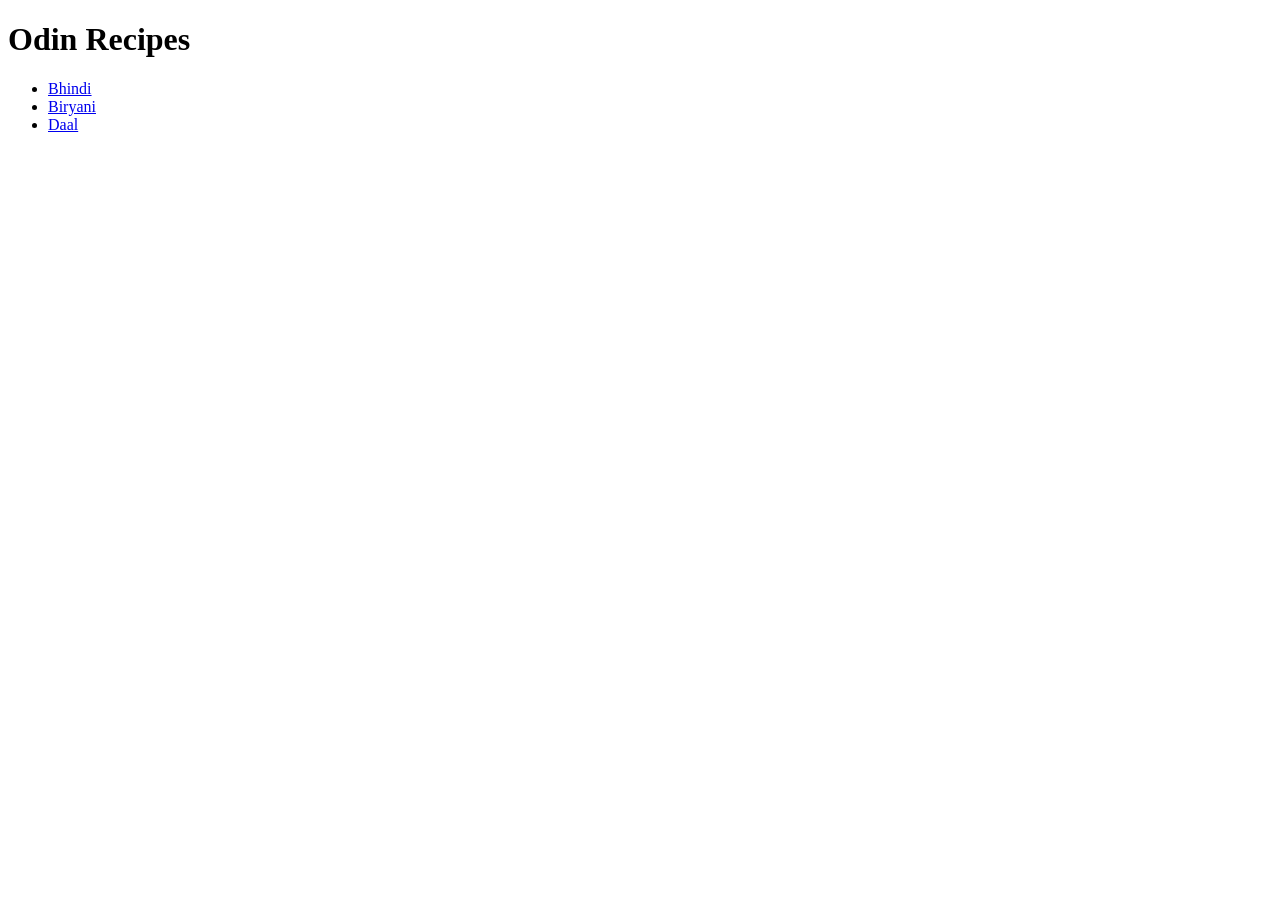
==== index.html @ dbcd0e90 "added recipes and home page" ====
<!doctype html>
<html lang="en">
  <head>
    <meta charset="UTF-8" />
    <meta name="viewport" content="width=device-width, initial-scale=1.0" />
    <title>Odin Recipes</title>
  </head>
  <body>
    <h1>Odin Recipes</h1>
    <ul>
      <li>
        <a href="recipes/bhindi.html" target="_blank">Bhindi</a>
      </li>
      <li>
        <a href="recipes/biryani.html" target="_blank"
          >Biryani</a
        >
      </li>
      <li>
        <a href="recipes/daal.html" target="_blank">Daal</a>
      </li>
    </ul>
  </body>
</html>
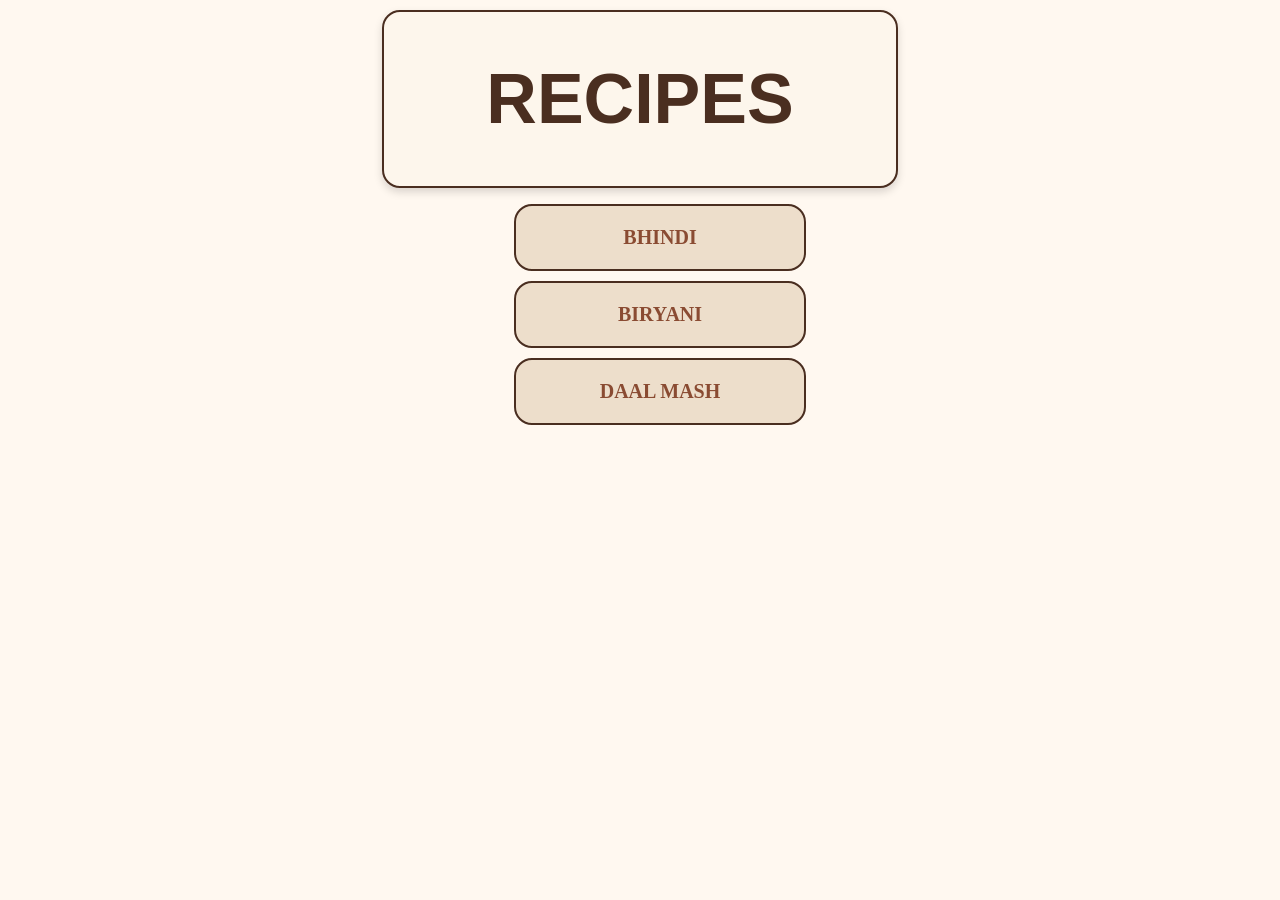
==== commit 15969f7e: "add css file" ====
--- a/index.html
+++ b/index.html
@@ -3,22 +3,27 @@
   <head>
     <meta charset="UTF-8" />
     <meta name="viewport" content="width=device-width, initial-scale=1.0" />
-    <title>Odin Recipes</title>
+    <title>My Recipes</title>
+    <link rel="stylesheet" href="style.css">
   </head>
   <body>
-    <h1>Odin Recipes</h1>
+    <div class="hero-section">
+    <h1>RECIPES</h1>
+    </div>
+    <div class="recipes">
     <ul>
       <li>
-        <a href="recipes/bhindi.html" target="_blank">Bhindi</a>
+        <a href="recipes/bhindi.html" target="_self">BHINDI</a>
       </li>
       <li>
-        <a href="recipes/biryani.html" target="_blank"
-          >Biryani</a
+        <a href="recipes/biryani.html" target="_self"
+          >BIRYANI</a
         >
       </li>
       <li>
-        <a href="recipes/daal.html" target="_blank">Daal</a>
+        <a href="recipes/daal.html" target="_self">DAAL MASH</a>
       </li>
     </ul>
+    </div>
   </body>
 </html>
--- a/style.css
+++ b/style.css
@@ -0,0 +1,52 @@
+body{
+   box-sizing: border-box;
+   background-color: #FFF8F0;
+   margin: 0px;
+   
+   
+}
+
+.hero-section{
+    text-align: center;
+    font-weight: bold;
+    font-family: 'Franklin Gothic Medium', 'Arial Narrow', Arial, sans-serif;
+    color: #4A2E20;
+    font-size: 35px;
+    background-color: #FDF6EC;
+    border-radius: 18px;
+    display: block;
+    border: 2px solid #4A2E20;
+    margin: 10px auto;
+    width: 40%;
+    box-shadow: 0px 4px 8px rgba(0,0,0,0.15);
+    padding: 0px;
+}
+
+
+.recipes li{
+    list-style: none;
+    background-color: #eddecb;
+    border: 2px solid #4A2E20;
+    border-radius: 18px;
+    margin: 10px auto;
+    width: 20%;
+    padding: 20px;
+    text-align: center;
+    font-size: 20px;
+
+}
+
+.recipes a{
+    text-decoration: none;
+    color: #8A4B32;
+    font-weight: bold;
+    transition: color 0.2s ease;
+}
+
+
+
+.recipes a:hover{
+    color: #4A2E20;
+}
+
+
